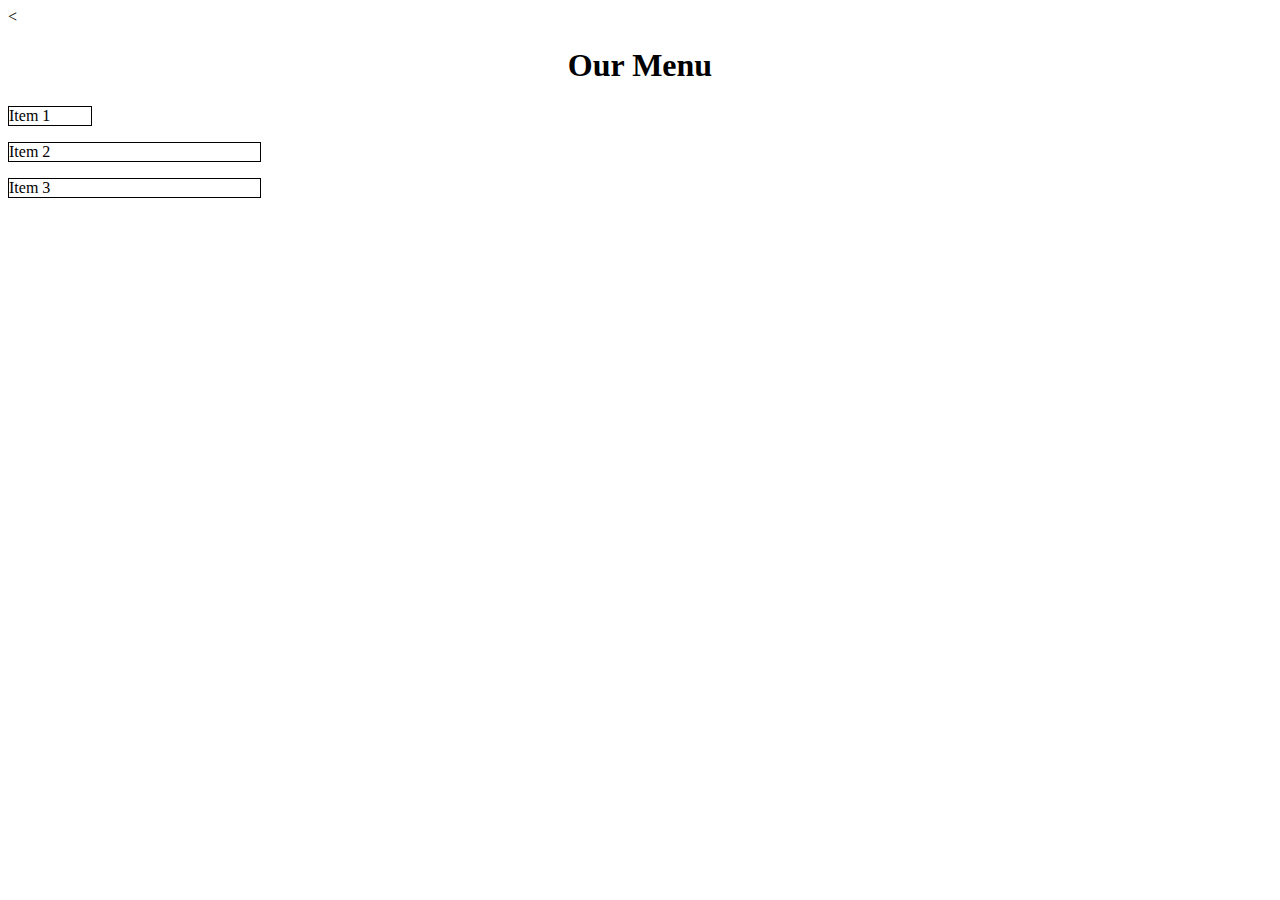
==== index.html @ 720016f7 "Update index.html" ====
<<!DOCTYPE html>
<html lang="en" dir="ltr">
  <head>
    <meta charset="utf-8">
    <meta name="viewport" content="width=device-width, initial-scale=1">
    <title>
      Assignment Solution for module 2
    </title>
    <link rel = "stylesheet" href="stylesheet">
  </head>
  <body>
    <h1>Our Menu</h1>
    
    <div class="row">
  <div class="col-lg-1 col-md-1 col-sm-1"><p> Item 1 </p></div>
  <div class="col-lg-2 col-md-2 col-sm-2"><p> Item 2 </p></div>
  <div class="col-lg-3 col-md-3 col-sm-3"><p> Item 3 </p></div>
  
</div>
    
    
    
   


  </body>
</html>
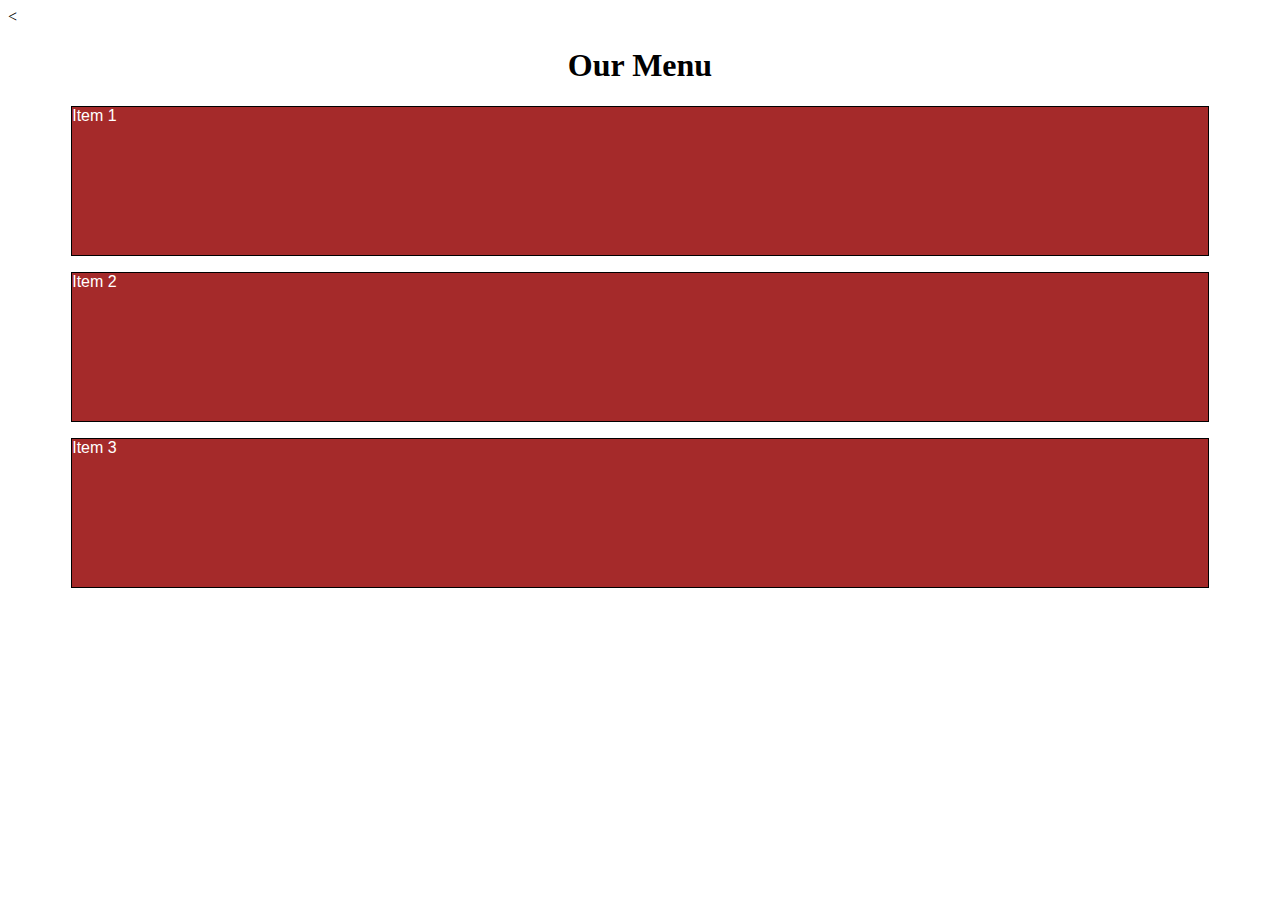
==== commit 415597da: "Update index.html" ====
--- a/index.html
+++ b/index.html
@@ -12,9 +12,9 @@
     <h1>Our Menu</h1>
     
     <div class="row">
-  <div class="col-lg-1 col-md-1 col-sm-1"><p> Item 1 </p></div>
-  <div class="col-lg-2 col-md-2 col-sm-2"><p> Item 2 </p></div>
-  <div class="col-lg-3 col-md-3 col-sm-3"><p> Item 3 </p></div>
+  <div class="col-lg-4 col-md-6 col-sm-1"><p> Item 1 </p></div>
+  <div class="col-lg-4 col-md-6 col-sm-2"><p> Item 2 </p></div>
+  <div class="col-lg-4 col-md-12 col-sm-3"><p> Item 3 </p></div>
   
 </div>
     
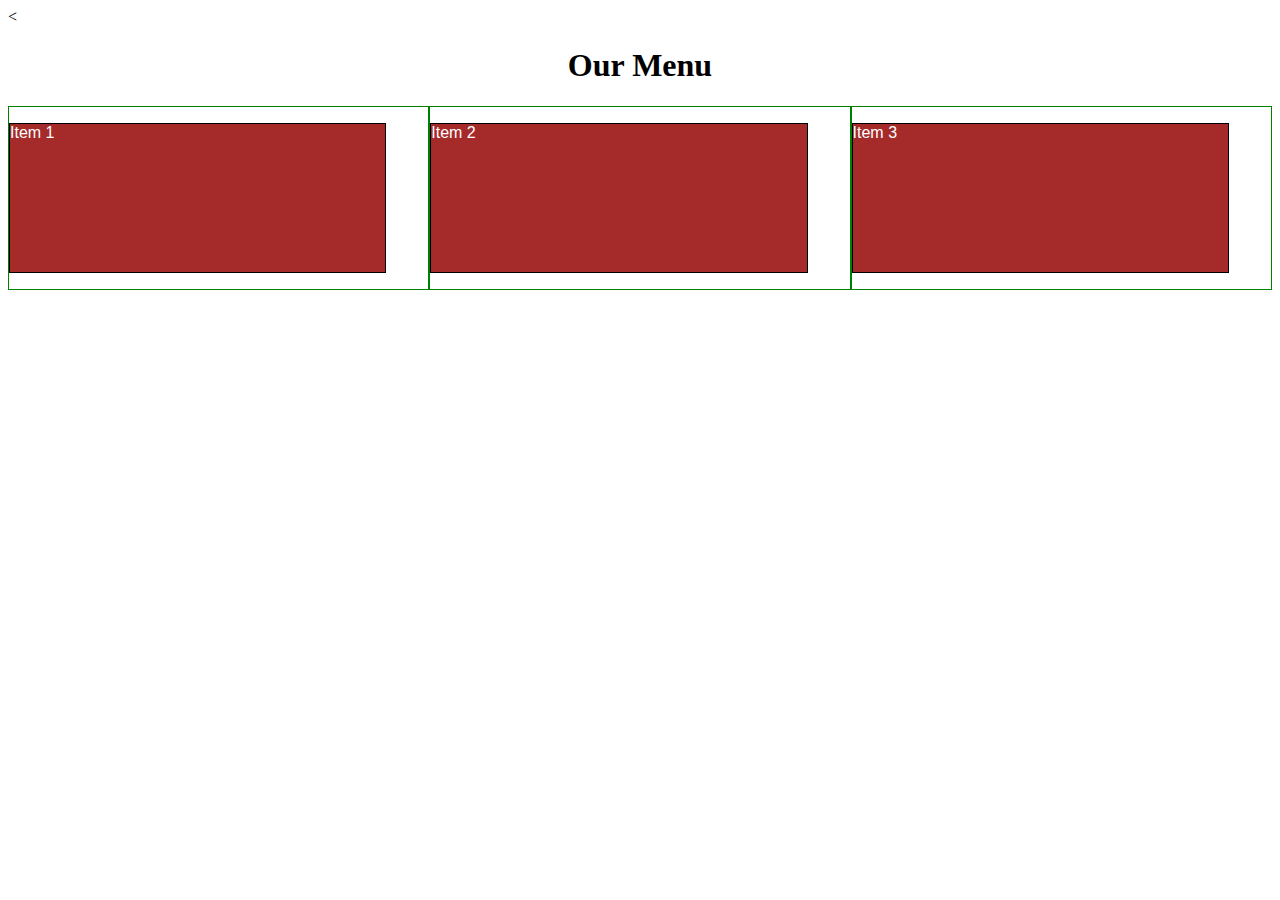
==== commit 12ed8cc3: "Update index.html" ====
--- a/index.html
+++ b/index.html
@@ -12,9 +12,9 @@
     <h1>Our Menu</h1>
     
     <div class="row">
-  <div class="col-lg-4 col-md-6 col-sm-1"><p> Item 1 </p></div>
-  <div class="col-lg-4 col-md-6 col-sm-2"><p> Item 2 </p></div>
-  <div class="col-lg-4 col-md-12 col-sm-3"><p> Item 3 </p></div>
+  <div class="col-lg-4 col-md-6 col-sm-12"><p> Item 1 </p></div>
+  <div class="col-lg-4 col-md-6 col-sm-12"><p> Item 2 </p></div>
+  <div class="col-lg-4 col-md-12 col-sm-12"><p> Item 3 </p></div>
   
 </div>
     
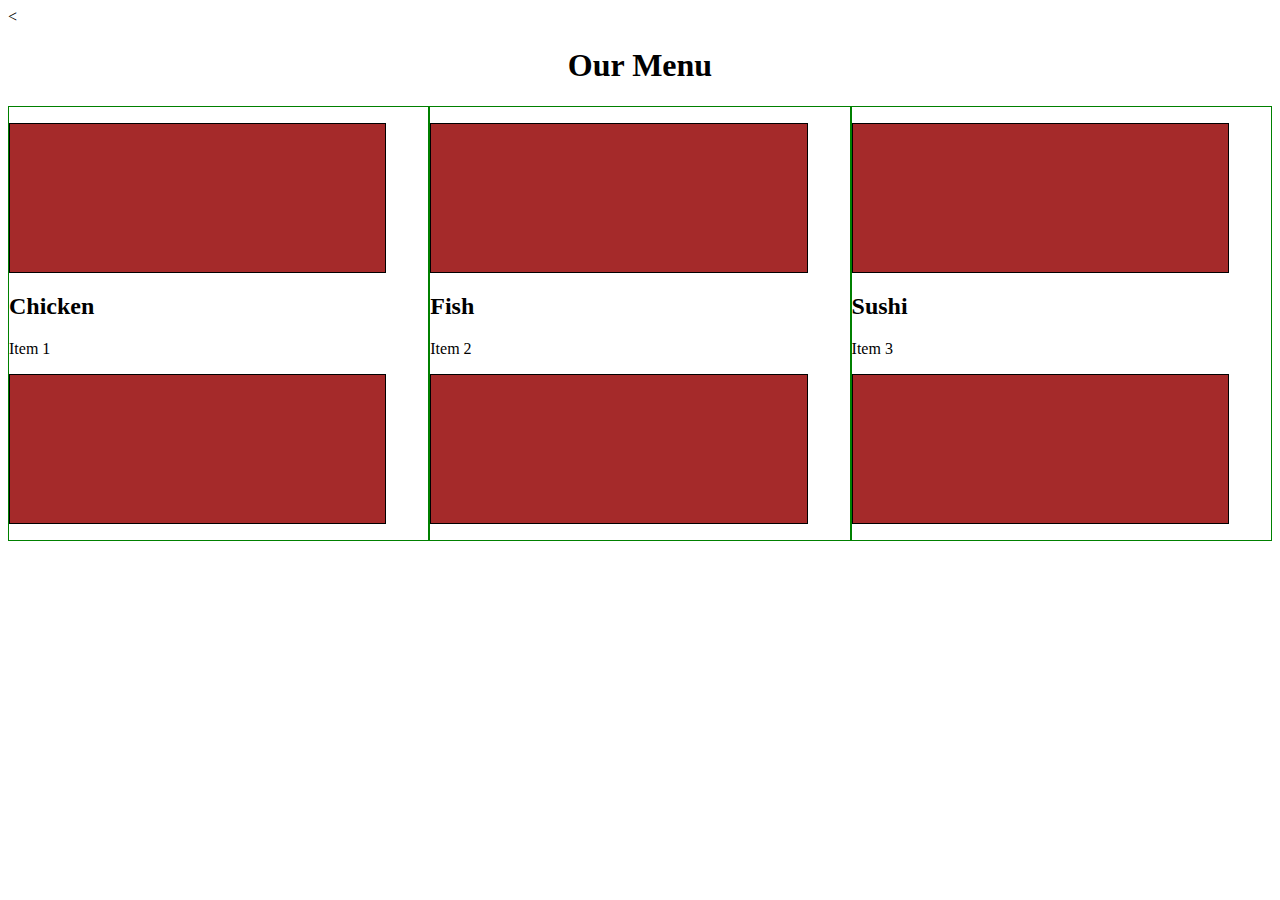
==== commit f9a1d8a7: "Update index.html" ====
--- a/index.html
+++ b/index.html
@@ -12,9 +12,9 @@
     <h1>Our Menu</h1>
     
     <div class="row">
-  <div class="col-lg-4 col-md-6 col-sm-12"><p> Item 1 </p></div>
-  <div class="col-lg-4 col-md-6 col-sm-12"><p> Item 2 </p></div>
-  <div class="col-lg-4 col-md-12 col-sm-12"><p> Item 3 </p></div>
+      <div class="col-lg-4 col-md-6 col-sm-12"><p> <h2>Chicken</h2>Item 1 </p></div>
+  <div class="col-lg-4 col-md-6 col-sm-12"><p><h2>Fish</h2> Item 2 </p></div>
+  <div class="col-lg-4 col-md-12 col-sm-12"><p><h2>Sushi</h2> Item 3 </p></div>
   
 </div>
     
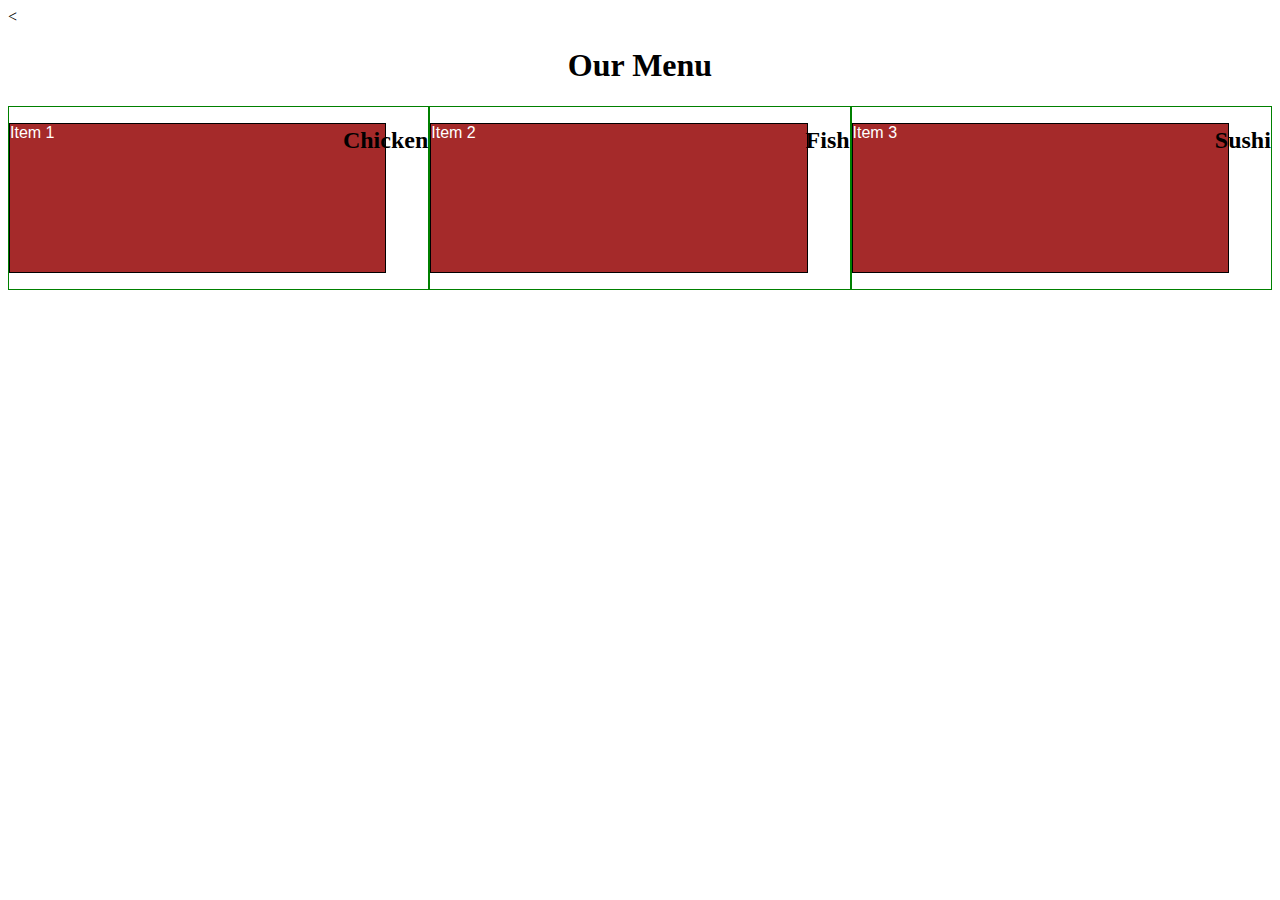
==== commit cf33ebaf: "Update index.html" ====
--- a/index.html
+++ b/index.html
@@ -12,9 +12,9 @@
     <h1>Our Menu</h1>
     
     <div class="row">
-      <div class="col-lg-4 col-md-6 col-sm-12"><p> <h2>Chicken</h2>Item 1 </p></div>
-  <div class="col-lg-4 col-md-6 col-sm-12"><p><h2>Fish</h2> Item 2 </p></div>
-  <div class="col-lg-4 col-md-12 col-sm-12"><p><h2>Sushi</h2> Item 3 </p></div>
+      <div class="col-lg-4 col-md-6 col-sm-12"><h2>Chicken</h2><p>Item 1 </p></div>
+  <div class="col-lg-4 col-md-6 col-sm-12"><h2>Fish</h2> <p>Item 2 </p></div>
+  <div class="col-lg-4 col-md-12 col-sm-12"><h2>Sushi</h2> <p>Item 3 </p></div>
   
 </div>
     
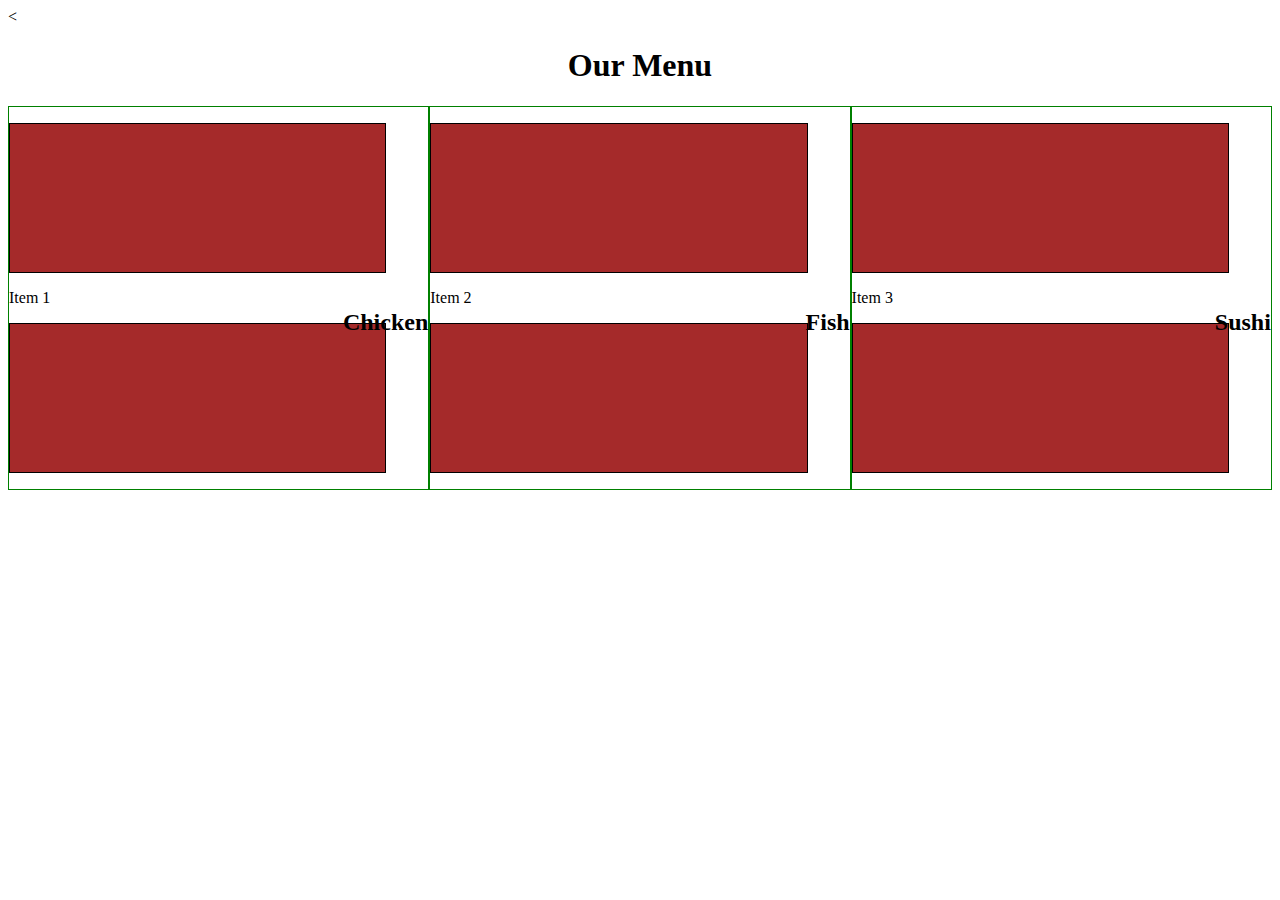
==== commit e511c485: "Update index.html" ====
--- a/index.html
+++ b/index.html
@@ -12,9 +12,9 @@
     <h1>Our Menu</h1>
     
     <div class="row">
-      <div class="col-lg-4 col-md-6 col-sm-12"><h2>Chicken</h2><p>Item 1 </p></div>
-  <div class="col-lg-4 col-md-6 col-sm-12"><h2>Fish</h2> <p>Item 2 </p></div>
-  <div class="col-lg-4 col-md-12 col-sm-12"><h2>Sushi</h2> <p>Item 3 </p></div>
+      <div class="col-lg-4 col-md-6 col-sm-12"><p><h2>Chicken</h2> Item 1 </p></div>
+  <div class="col-lg-4 col-md-6 col-sm-12"> <p> <h2>Fish</h2>Item 2 </p></div>
+  <div class="col-lg-4 col-md-12 col-sm-12"> <p><h2>Sushi</h2>Item 3 </p></div>
   
 </div>
     
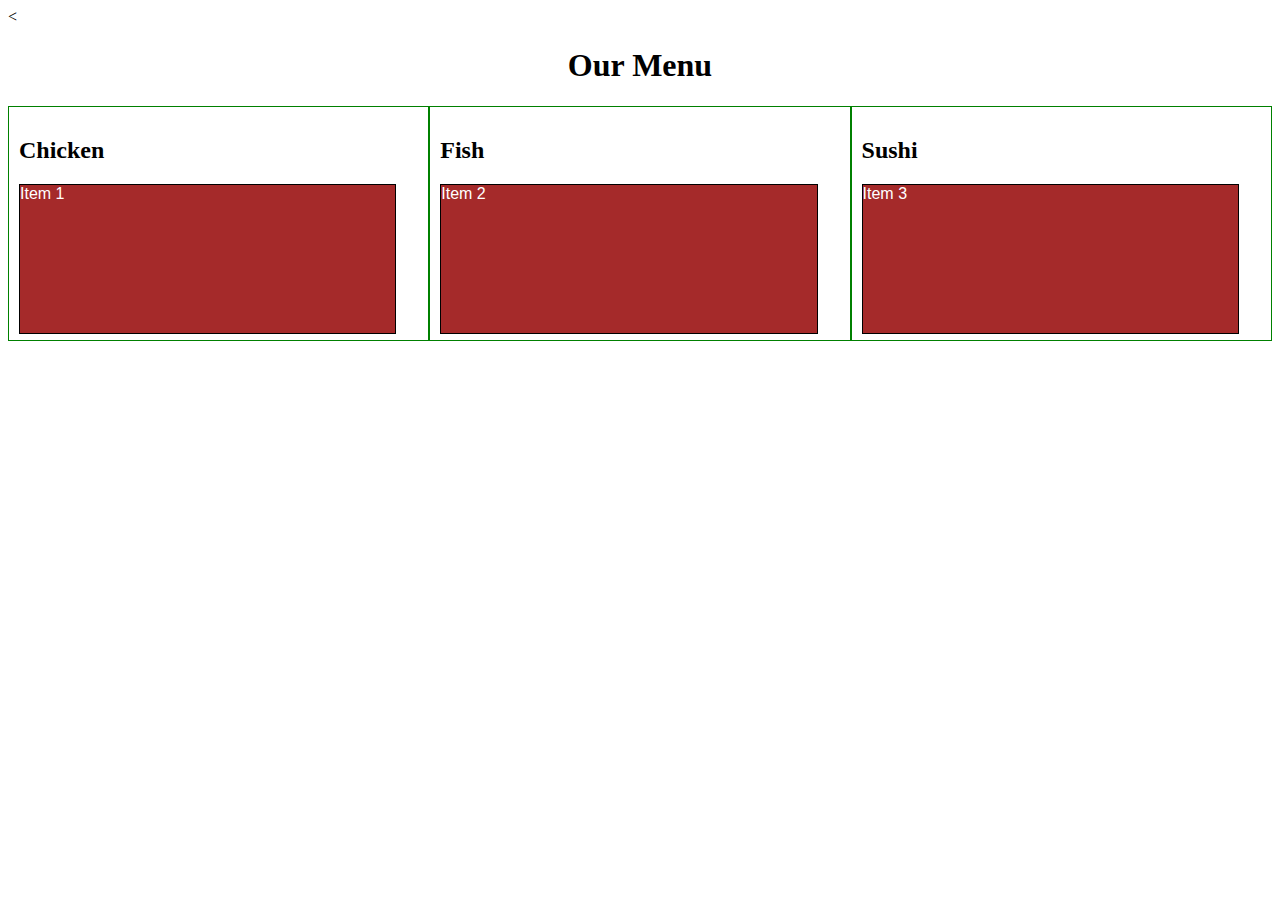
==== commit cd40bfd5: "Update index.html" ====
--- a/index.html
+++ b/index.html
@@ -12,9 +12,9 @@
     <h1>Our Menu</h1>
     
     <div class="row">
-      <div class="col-lg-4 col-md-6 col-sm-12"><p><h2>Chicken</h2> Item 1 </p></div>
-  <div class="col-lg-4 col-md-6 col-sm-12"> <p> <h2>Fish</h2>Item 2 </p></div>
-  <div class="col-lg-4 col-md-12 col-sm-12"> <p><h2>Sushi</h2>Item 3 </p></div>
+      <div class="col-lg-4 col-md-6 col-sm-12"><h2>Chicken</h2> <p>Item 1 </p></div>
+  <div class="col-lg-4 col-md-6 col-sm-12"><h2>Fish</h2> <p> Item 2 </p></div>
+  <div class="col-lg-4 col-md-12 col-sm-12"> <h2>Sushi</h2><p>Item 3 </p></div>
   
 </div>
     
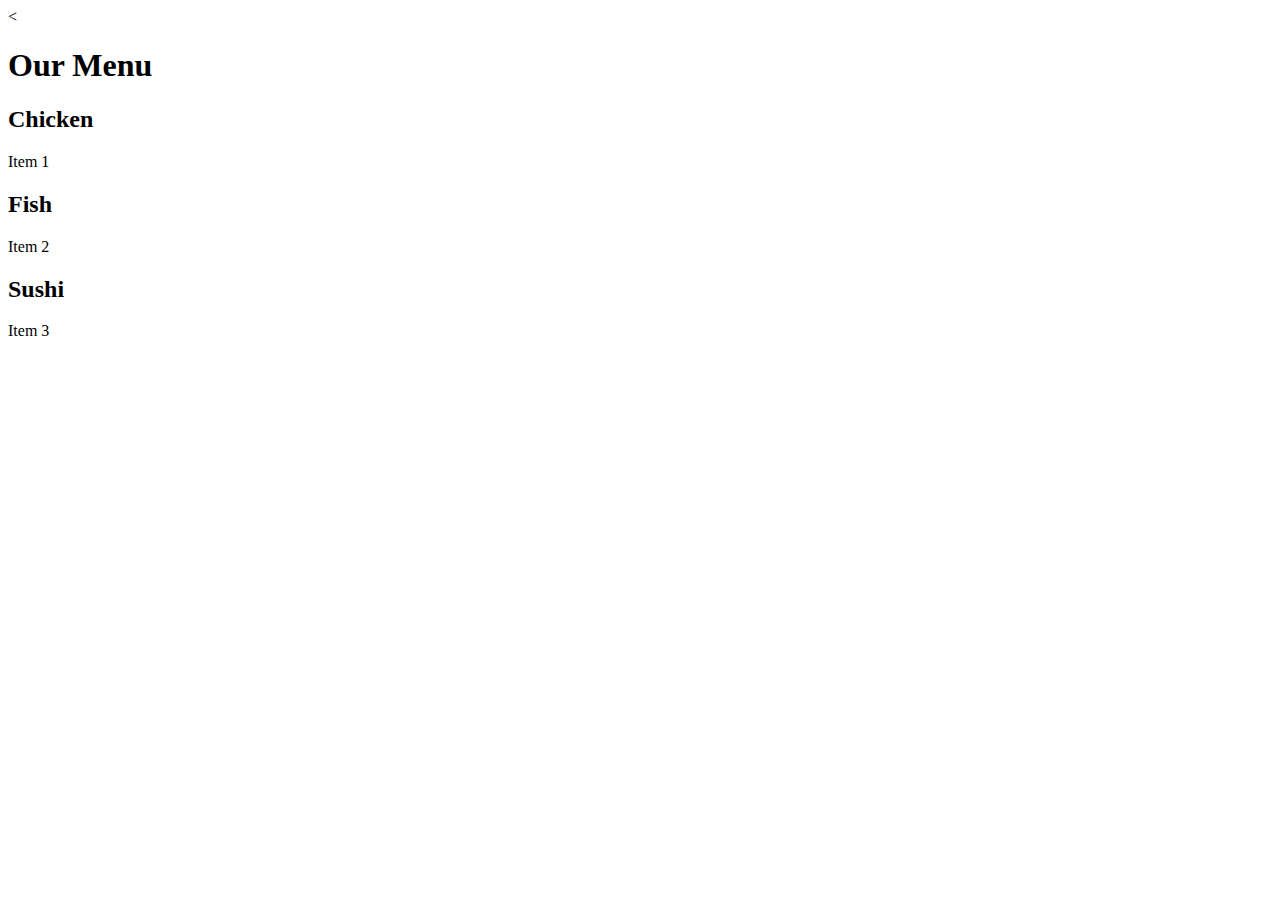
==== commit 99336efe: "updated stylesheet name with .css" ====
--- a/index.html
+++ b/index.html
@@ -6,21 +6,21 @@
     <title>
       Assignment Solution for module 2
     </title>
-    <link rel = "stylesheet" href="stylesheet">
+    <link rel = "stylesheet" href="stylesheet.css">
   </head>
   <body>
     <h1>Our Menu</h1>
-    
+
     <div class="row">
       <div class="col-lg-4 col-md-6 col-sm-12"><h2>Chicken</h2> <p>Item 1 </p></div>
   <div class="col-lg-4 col-md-6 col-sm-12"><h2>Fish</h2> <p> Item 2 </p></div>
   <div class="col-lg-4 col-md-12 col-sm-12"> <h2>Sushi</h2><p>Item 3 </p></div>
-  
+
 </div>
-    
-    
-    
-   
+
+
+
+
 
 
   </body>
